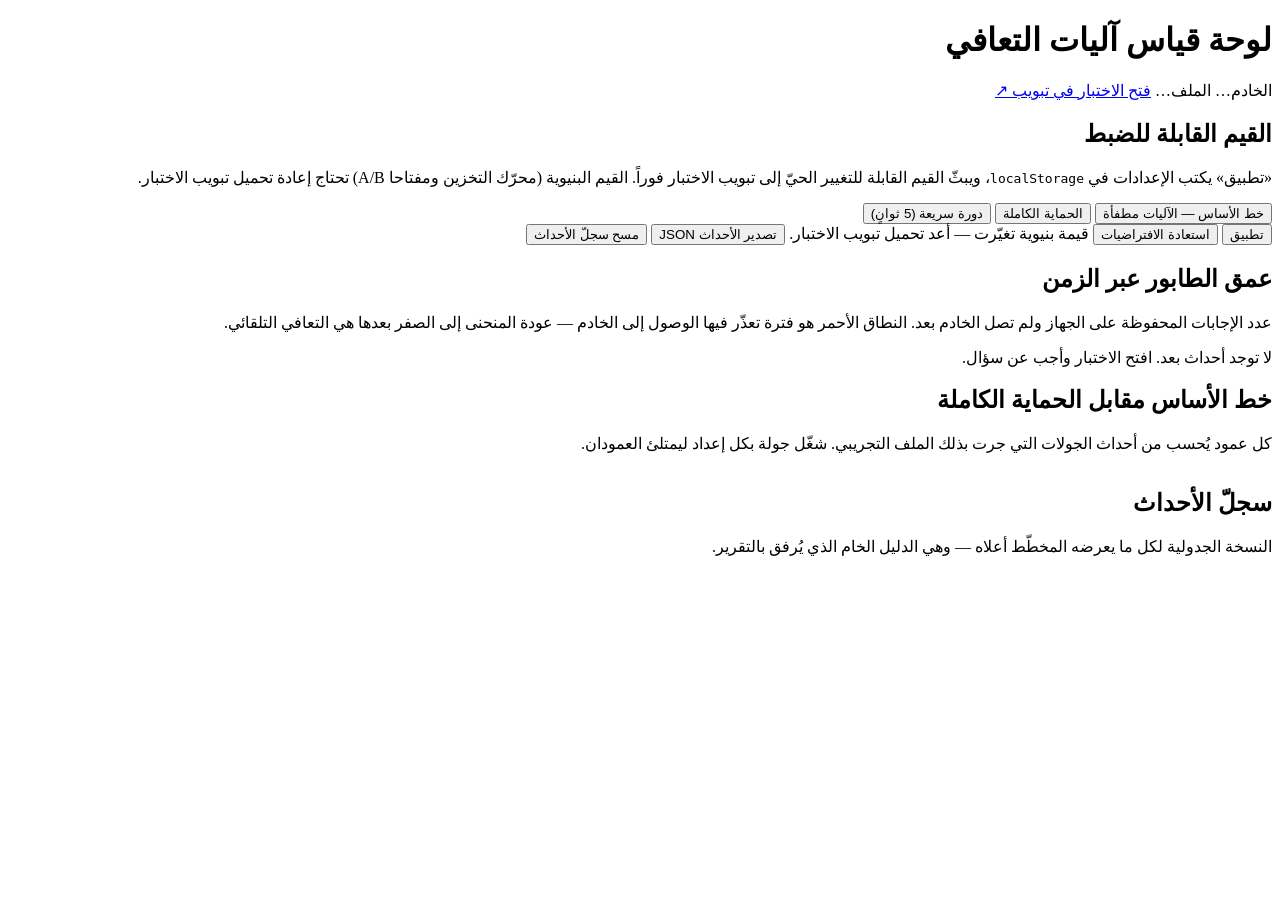
==== UI/dashboard.html @ 7ed5b0f6 "new UI edits" ====
<!DOCTYPE html>
<html lang="ar" dir="rtl">
<head>
<meta charset="UTF-8" />
<meta name="viewport" content="width=device-width, initial-scale=1" />
<title>لوحة قياس آليات التعافي</title>

<link rel="stylesheet" href="/static/css/tokens.css" />
<link rel="stylesheet" href="/static/css/base.css" />
<link rel="stylesheet" href="/static/css/dashboard.css" />
</head>
<body>

<div class="dash">

  <header class="dash-top">
    <h1>لوحة قياس آليات التعافي</h1>
    <span class="pill" id="pill-server">الخادم…</span>
    <span class="pill" id="pill-profile">الملف…</span>
    <span class="spacer"></span>
    <a class="btn btn-ghost" href="/" target="_blank" rel="noopener">فتح الاختبار في تبويب ↗</a>
  </header>

  <!-- ============ صفّ الضبط: يسبق كل ما يخصّه ============ -->
  <section class="panel">
    <h2>القيم القابلة للضبط</h2>
    <p class="hint">
      «تطبيق» يكتب الإعدادات في <code>localStorage</code>، ويبثّ القيم القابلة للتغيير الحيّ إلى تبويب
      الاختبار فوراً. القيم البنيوية (محرّك التخزين ومفتاحا A/B) تحتاج إعادة تحميل تبويب الاختبار.
    </p>

    <div class="presets">
      <button class="btn btn-ghost" id="preset-baseline">خط الأساس — الآليات مطفأة</button>
      <button class="btn btn-ghost" id="preset-protected">الحماية الكاملة</button>
      <button class="btn btn-ghost" id="preset-fast">دورة سريعة (5 ثوانٍ)</button>
    </div>

    <div class="knobs" id="knobs"></div>

    <div class="actions">
      <button class="btn" id="btn-apply">تطبيق</button>
      <button class="btn btn-ghost" id="btn-reset">استعادة الافتراضيات</button>
      <span class="reload-note hidden" id="reload-note">قيمة بنيوية تغيّرت — أعد تحميل تبويب الاختبار.</span>
      <span class="spacer"></span>
      <button class="btn btn-ghost" id="btn-export">تصدير الأحداث JSON</button>
      <button class="btn btn-ghost" id="btn-clear">مسح سجلّ الأحداث</button>
    </div>
  </section>

  <!-- ============ بطاقات المقاييس ============ -->
  <section class="tiles" id="tiles"></section>

  <!-- ============ المخطّط ============ -->
  <section class="panel">
    <h2>عمق الطابور عبر الزمن</h2>
    <p class="hint">
      عدد الإجابات المحفوظة على الجهاز ولم تصل الخادم بعد. النطاق الأحمر هو فترة تعذّر فيها الوصول
      إلى الخادم — عودة المنحنى إلى الصفر بعدها هي التعافي التلقائي.
    </p>
    <div class="chart-wrap" id="chart-wrap">
      <div class="chart-empty" id="chart-empty">لا توجد أحداث بعد. افتح الاختبار وأجب عن سؤال.</div>
    </div>
  </section>

  <!-- ============ المقارنة ============ -->
  <section class="panel">
    <h2>خط الأساس مقابل الحماية الكاملة</h2>
    <p class="hint">
      كل عمود يُحسب من أحداث الجولات التي جرت بذلك الملف التجريبي. شغّل جولة بكل إعداد ليمتلئ العمودان.
    </p>
    <div class="table-wrap">
      <table class="data" id="compare"></table>
    </div>
  </section>

  <!-- ============ سجلّ الأحداث: النسخة الجدولية للمخطّط ============ -->
  <section class="panel">
    <h2>سجلّ الأحداث</h2>
    <p class="hint">النسخة الجدولية لكل ما يعرضه المخطّط أعلاه — وهي الدليل الخام الذي يُرفق بالتقرير.</p>
    <div class="table-wrap log-wrap">
      <table class="data" id="log"></table>
    </div>
  </section>

</div>

<script type="module" src="/static/js/dashboard.js"></script>
</body>
</html>
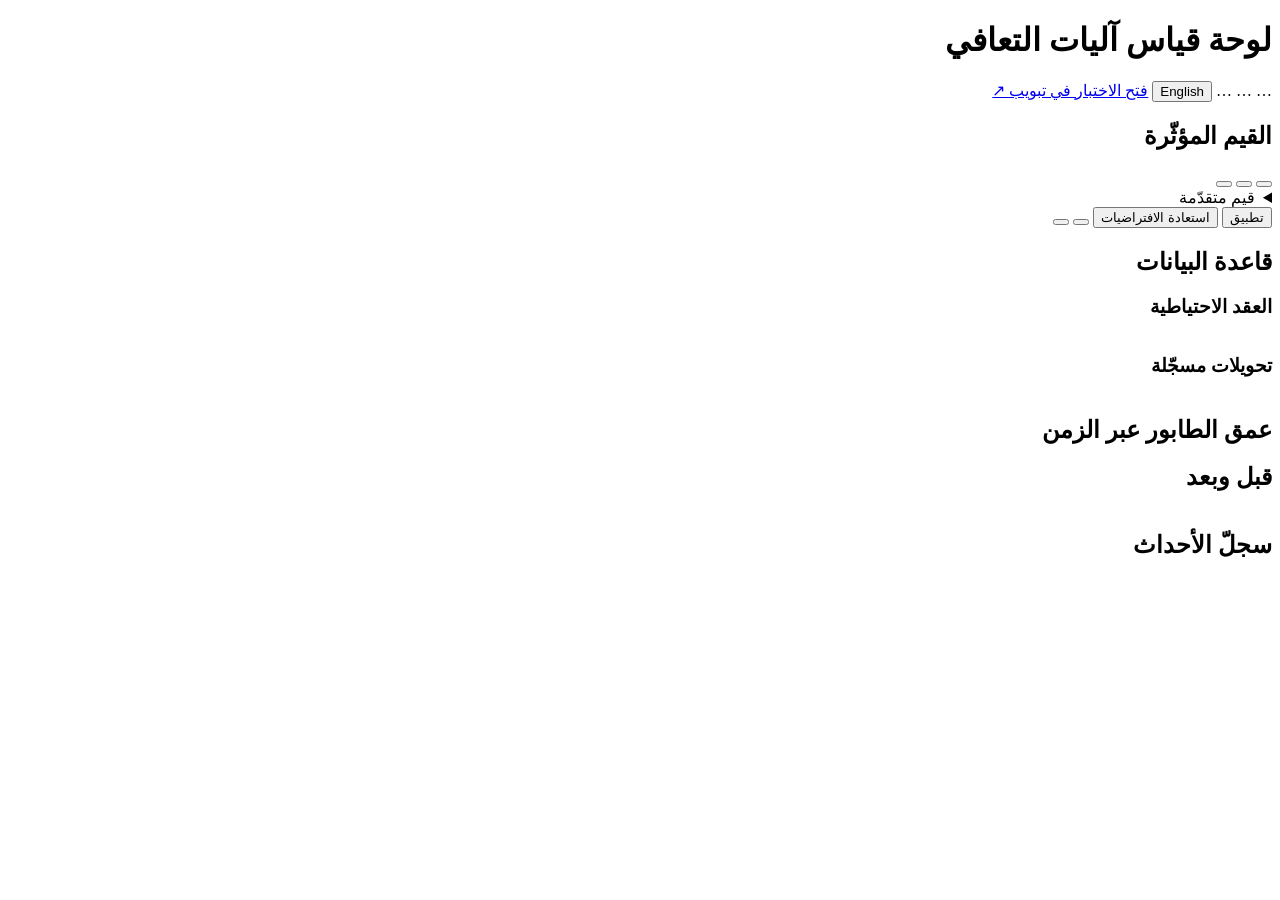
==== commit 1180fd9f: "add new featuers to the dashboard" ====
--- a/UI/dashboard.html
+++ b/UI/dashboard.html
@@ -14,69 +14,90 @@
 <div class="dash">
 
   <header class="dash-top">
-    <h1>لوحة قياس آليات التعافي</h1>
-    <span class="pill" id="pill-server">الخادم…</span>
-    <span class="pill" id="pill-profile">الملف…</span>
+    <h1 data-i18n="page.title">لوحة قياس آليات التعافي</h1>
+    <!-- No data-i18n on the pills: their text is live state, re-rendered by
+         dashboard.js on every poll and on every language switch. -->
+    <span class="pill" id="pill-server">…</span>
+    <span class="pill" id="pill-db">…</span>
+    <span class="pill" id="pill-profile">…</span>
     <span class="spacer"></span>
-    <a class="btn btn-ghost" href="/" target="_blank" rel="noopener">فتح الاختبار في تبويب ↗</a>
+    <button class="btn btn-ghost btn-lang" id="btn-lang" data-i18n="head.lang" data-i18n-title="head.langTitle">English</button>
+    <a class="btn btn-ghost" href="/" target="_blank" rel="noopener" data-i18n="head.openExam">فتح الاختبار في تبويب ↗</a>
   </header>
 
-  <!-- ============ صفّ الضبط: يسبق كل ما يخصّه ============ -->
+  <!-- ============ Controls: only the values that change system behaviour ============ -->
   <section class="panel">
-    <h2>القيم القابلة للضبط</h2>
-    <p class="hint">
-      «تطبيق» يكتب الإعدادات في <code>localStorage</code>، ويبثّ القيم القابلة للتغيير الحيّ إلى تبويب
-      الاختبار فوراً. القيم البنيوية (محرّك التخزين ومفتاحا A/B) تحتاج إعادة تحميل تبويب الاختبار.
-    </p>
+    <h2 data-i18n="ctl.h">القيم المؤثّرة</h2>
+    <p class="hint" data-i18n="ctl.hint"></p>
 
     <div class="presets">
-      <button class="btn btn-ghost" id="preset-baseline">خط الأساس — الآليات مطفأة</button>
-      <button class="btn btn-ghost" id="preset-protected">الحماية الكاملة</button>
-      <button class="btn btn-ghost" id="preset-fast">دورة سريعة (5 ثوانٍ)</button>
+      <button class="btn btn-ghost" id="preset-baseline" data-i18n="preset.baseline"></button>
+      <button class="btn btn-ghost" id="preset-protected" data-i18n="preset.protected"></button>
+      <button class="btn btn-ghost" id="preset-fast" data-i18n="preset.fast"></button>
     </div>
 
     <div class="knobs" id="knobs"></div>
 
+    <details class="advanced" id="advanced">
+      <summary data-i18n="ctl.advanced">قيم متقدّمة</summary>
+      <div class="knobs" id="knobs-advanced"></div>
+    </details>
+
     <div class="actions">
-      <button class="btn" id="btn-apply">تطبيق</button>
-      <button class="btn btn-ghost" id="btn-reset">استعادة الافتراضيات</button>
-      <span class="reload-note hidden" id="reload-note">قيمة بنيوية تغيّرت — أعد تحميل تبويب الاختبار.</span>
+      <button class="btn" id="btn-apply" data-i18n="btn.apply">تطبيق</button>
+      <button class="btn btn-ghost" id="btn-reset" data-i18n="btn.reset">استعادة الافتراضيات</button>
+      <span class="reload-note hidden" id="reload-note" data-i18n="note.reload"></span>
       <span class="spacer"></span>
-      <button class="btn btn-ghost" id="btn-export">تصدير الأحداث JSON</button>
-      <button class="btn btn-ghost" id="btn-clear">مسح سجلّ الأحداث</button>
+      <button class="btn btn-ghost" id="btn-export" data-i18n="btn.export"></button>
+      <button class="btn btn-ghost" id="btn-clear" data-i18n="btn.clear"></button>
     </div>
   </section>
 
-  <!-- ============ بطاقات المقاييس ============ -->
+  <!-- ============ Client-side metric tiles ============ -->
   <section class="tiles" id="tiles"></section>
 
-  <!-- ============ المخطّط ============ -->
+  <!-- ============ Database cluster: replication, WAL, failover ============ -->
   <section class="panel">
-    <h2>عمق الطابور عبر الزمن</h2>
-    <p class="hint">
-      عدد الإجابات المحفوظة على الجهاز ولم تصل الخادم بعد. النطاق الأحمر هو فترة تعذّر فيها الوصول
-      إلى الخادم — عودة المنحنى إلى الصفر بعدها هي التعافي التلقائي.
-    </p>
-    <div class="chart-wrap" id="chart-wrap">
-      <div class="chart-empty" id="chart-empty">لا توجد أحداث بعد. افتح الاختبار وأجب عن سؤال.</div>
+    <h2 data-i18n="cl.h">قاعدة البيانات</h2>
+    <p class="hint" data-i18n="cl.hint"></p>
+
+    <div class="banner hidden" id="cluster-banner"></div>
+    <div class="tiles compact" id="cluster-tiles"></div>
+
+    <h3 data-i18n="cl.replicas.h">العقد الاحتياطية</h3>
+    <div class="table-wrap">
+      <table class="data" id="replicas"></table>
+    </div>
+
+    <h3 data-i18n="cl.fo.h">تحويلات مسجّلة</h3>
+    <p class="hint" data-i18n="cl.fo.hint"></p>
+    <div class="table-wrap">
+      <table class="data" id="failovers"></table>
     </div>
   </section>
 
-  <!-- ============ المقارنة ============ -->
+  <!-- ============ Chart ============ -->
   <section class="panel">
-    <h2>خط الأساس مقابل الحماية الكاملة</h2>
-    <p class="hint">
-      كل عمود يُحسب من أحداث الجولات التي جرت بذلك الملف التجريبي. شغّل جولة بكل إعداد ليمتلئ العمودان.
-    </p>
+    <h2 data-i18n="ch.h">عمق الطابور عبر الزمن</h2>
+    <p class="hint" data-i18n="ch.hint"></p>
+    <div class="chart-wrap" id="chart-wrap">
+      <div class="chart-empty" data-i18n="ch.empty"></div>
+    </div>
+  </section>
+
+  <!-- ============ Before / after ============ -->
+  <section class="panel">
+    <h2 data-i18n="cmp.h">قبل وبعد</h2>
+    <p class="hint" data-i18n="cmp.hint"></p>
     <div class="table-wrap">
       <table class="data" id="compare"></table>
     </div>
   </section>
 
-  <!-- ============ سجلّ الأحداث: النسخة الجدولية للمخطّط ============ -->
+  <!-- ============ Event log ============ -->
   <section class="panel">
-    <h2>سجلّ الأحداث</h2>
-    <p class="hint">النسخة الجدولية لكل ما يعرضه المخطّط أعلاه — وهي الدليل الخام الذي يُرفق بالتقرير.</p>
+    <h2 data-i18n="log.h">سجلّ الأحداث</h2>
+    <p class="hint" data-i18n="log.hint"></p>
     <div class="table-wrap log-wrap">
       <table class="data" id="log"></table>
     </div>
